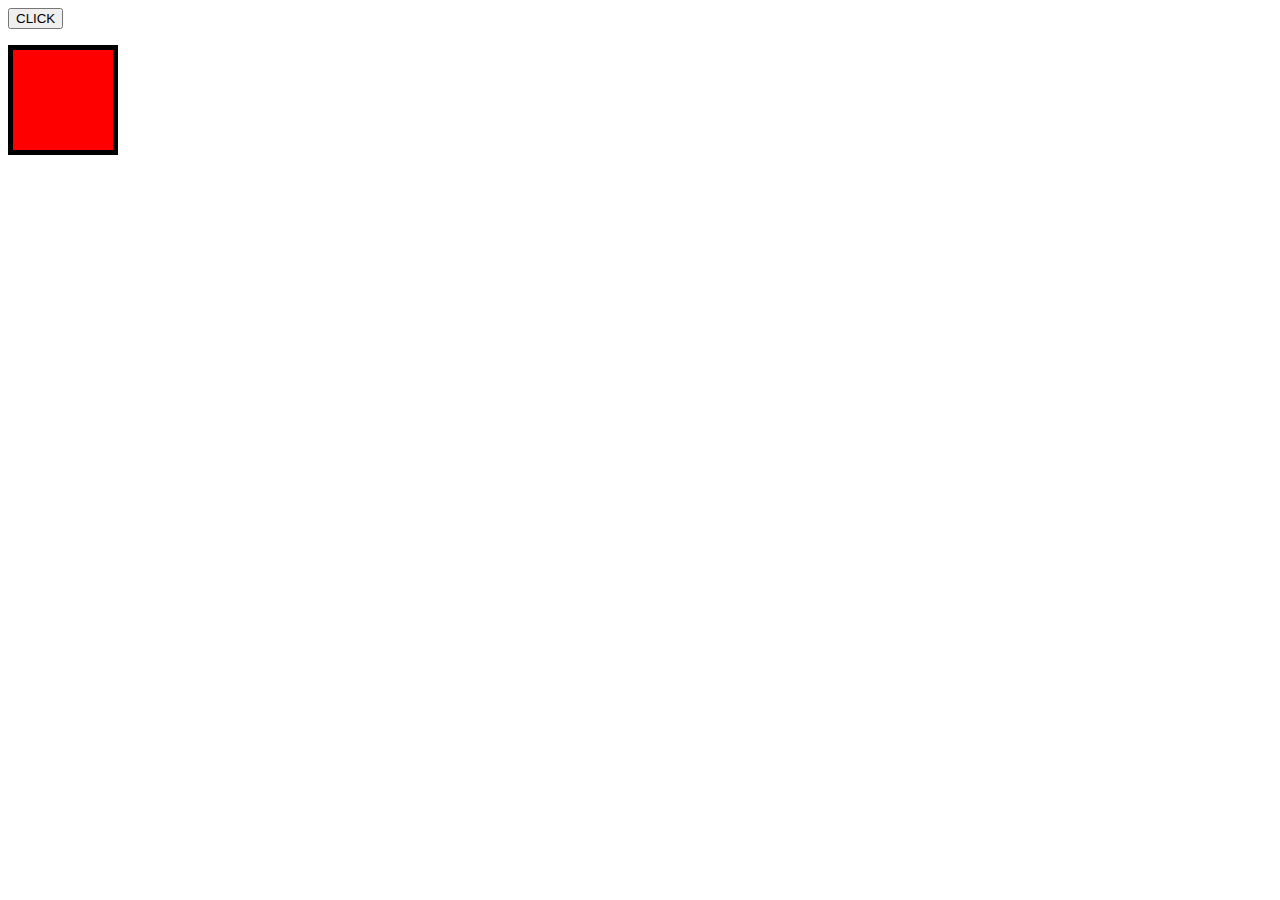
==== jsnack-4/index.html @ 06cc2788 "JSNACK 4" ====
<!DOCTYPE html>
<html lang="en">
<head>
    <meta charset="UTF-8">
    <meta name="viewport" content="width=device-width, initial-scale=1.0">
    <link rel="stylesheet" href="style.css">
    <title>JSNACK 4</title>
</head>
<body>
    <button id="click">CLICK</button>
    <p id="para" class="pari dispari"></p>

    <script src="script.js"></script> 
</body>
</html>
---- jsnack-4/style.css ----
#para{
    width: 100px;
    height: 100px;
   }
   
   .pari{
       border: solid 5px black;
   }
   
   .dispari{
       background-color: red;
   }
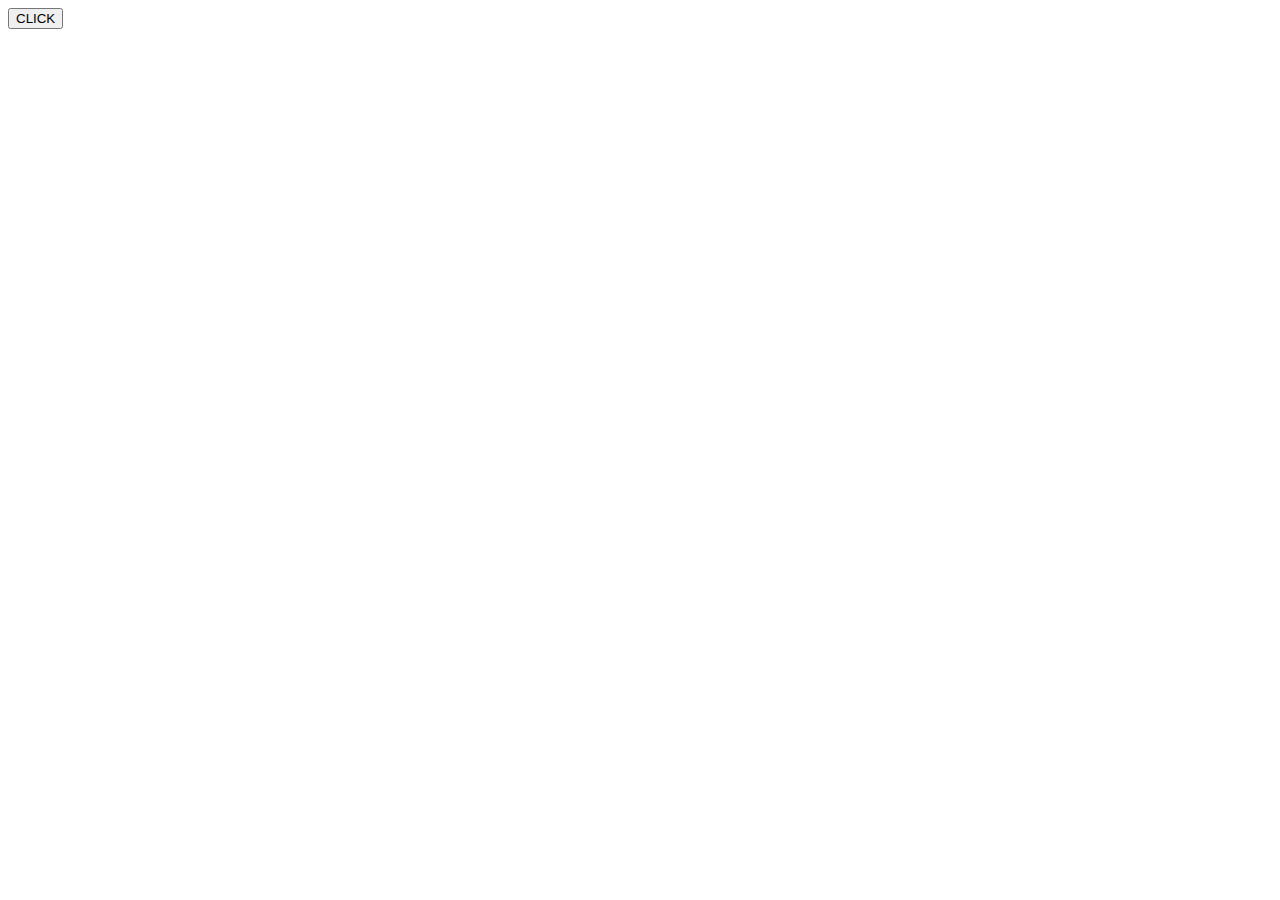
==== commit 7772043f: "correction" ====
--- a/jsnack-4/index.html
+++ b/jsnack-4/index.html
@@ -8,7 +8,7 @@
 </head>
 <body>
     <button id="click">CLICK</button>
-    <p id="para" class="pari dispari"></p>
+    <p id="para"></p> </p>
 
     <script src="script.js"></script> 
 </body>
--- a/jsnack-4/style.css
+++ b/jsnack-4/style.css
@@ -1,12 +1,13 @@
 #para{
     width: 100px;
     height: 100px;
+
    }
    
    .pari{
-       border: solid 5px black;
+    border: solid 5px black;
    }
    
    .dispari{
-       background-color: red;
+    background-color: red;
    }